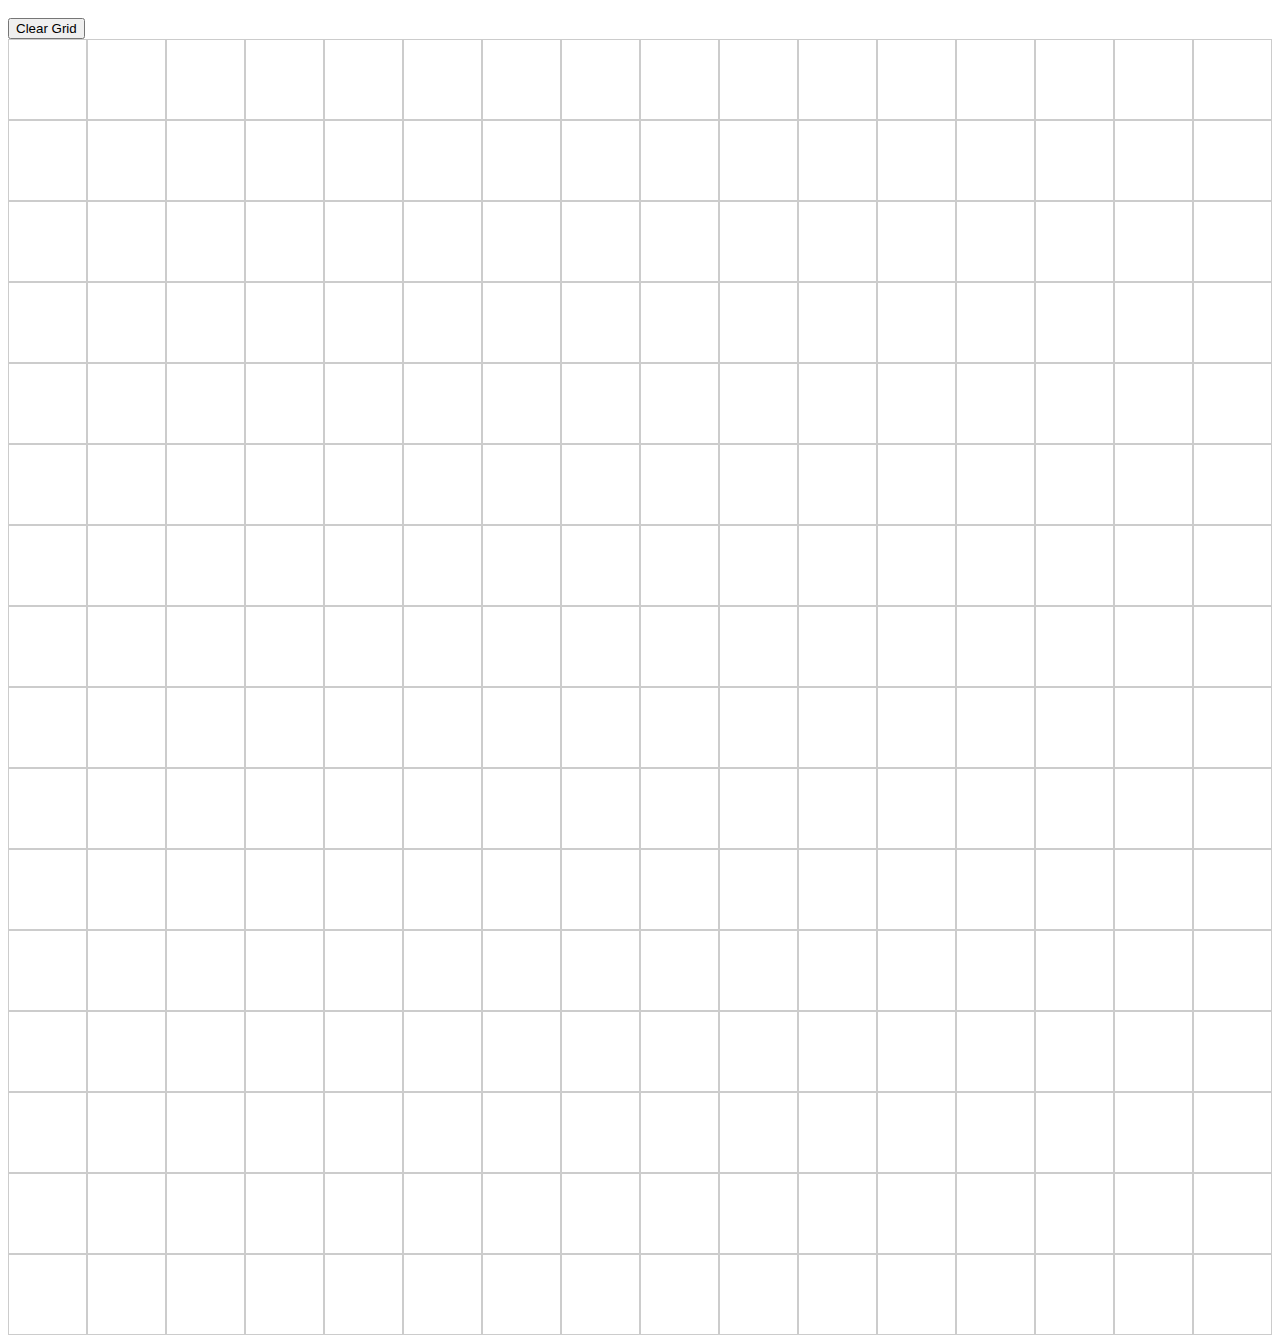
==== index.html @ e5c3e163 "boiler code is setup" ====
<!DOCTYPE html>
<html lang="en">
<head>
    <meta charset="UTF-8">
    <meta name="viewport" content="width=device-width, initial-scale=1.0">
    <link rel="stylesheet" href="styles.css">
    <title>Etch-A-Sketch</title>
</head>
<body>
    <button id="clear-button">Clear Grid</button>
    <div id="grid-container"></div>
    <script src="script.js"></script>
</body>
</html>
---- styles.css ----
/* Add CSS styles for grid cells, container, and button */
.grid-row {
    display: flex;
}

.grid-cell {
    width: calc(100% / 16);
    padding-bottom: calc(100% / 16);
    border: 1px solid #ccc;
}

#clear-button {
    margin-top: 10px;
}
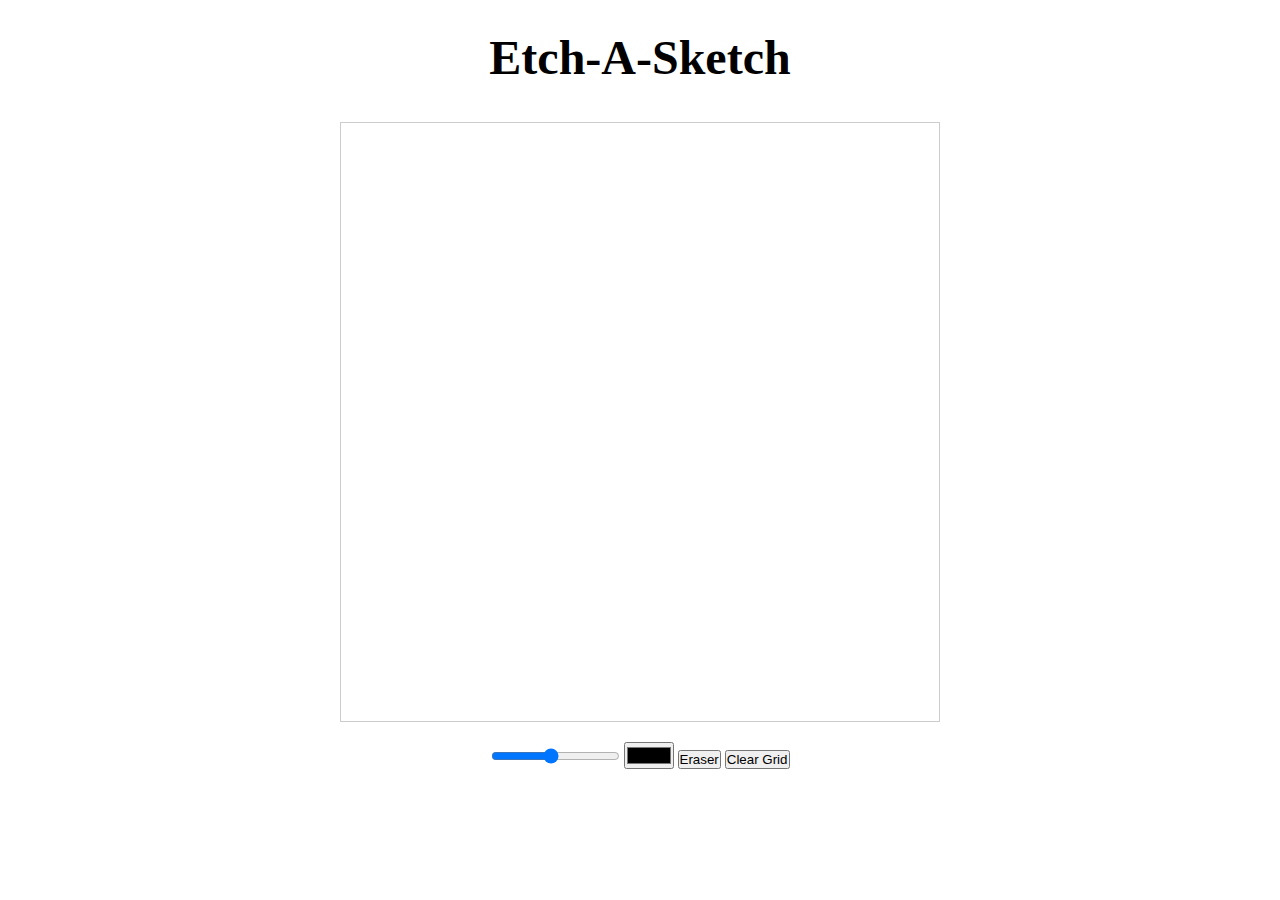
==== commit 323249be: "create grid container" ====
--- a/index.html
+++ b/index.html
@@ -7,8 +7,32 @@
     <title>Etch-A-Sketch</title>
 </head>
 <body>
-    <button id="clear-button">Clear Grid</button>
-    <div id="grid-container"></div>
-    <script src="script.js"></script>
+    
+    <header class="header">
+        <h1>Etch-A-Sketch</h1>
+    </header>
+
+    <main class="main">
+        <div class="grid-container">
+            <div class="grid" id="grid-view"></div>
+        </div>
+        <div class="settings">
+            <input type="range" min="1" max="64" value="30">
+            <input type="color" id="colorPicker" name="colorPicker">
+            <button class="eraser-button">Eraser</button>
+            <button class="clear-button">Clear Grid</button>
+        </div>
+
+    </main>
+
+    <footer>
+
+    </footer>
+   
+
+   
+
+    
 </body>
+<script src="script.js"></script>
 </html>
--- a/styles.css
+++ b/styles.css
@@ -1,3 +1,38 @@
+*{
+    margin: 0;
+    padding: 0;
+    box-sizing: border-box;
+}
+
+
+
+.main{
+    display: flex;
+    justify-content: center;
+    align-items: center;
+    height: 80vh;
+    flex-direction: column;
+}
+
+header h1{
+    text-align: center;
+    font-size: 3rem;
+    margin-top: 30px;
+
+}
+
+
+.grid-container {
+    width: 600px;
+    height: 600px;
+    display: flex;
+    justify-content: center;
+    align-items: center;
+    border: 1px solid #ccc;
+    margin-bottom: 20px;
+  }
+
+
 /* Add CSS styles for grid cells, container, and button */
 .grid-row {
     display: flex;
@@ -6,7 +41,7 @@
 .grid-cell {
     width: calc(100% / 16);
     padding-bottom: calc(100% / 16);
-    border: 1px solid #ccc;
+    /* border: 1px solid #ccc; */
 }
 
 #clear-button {
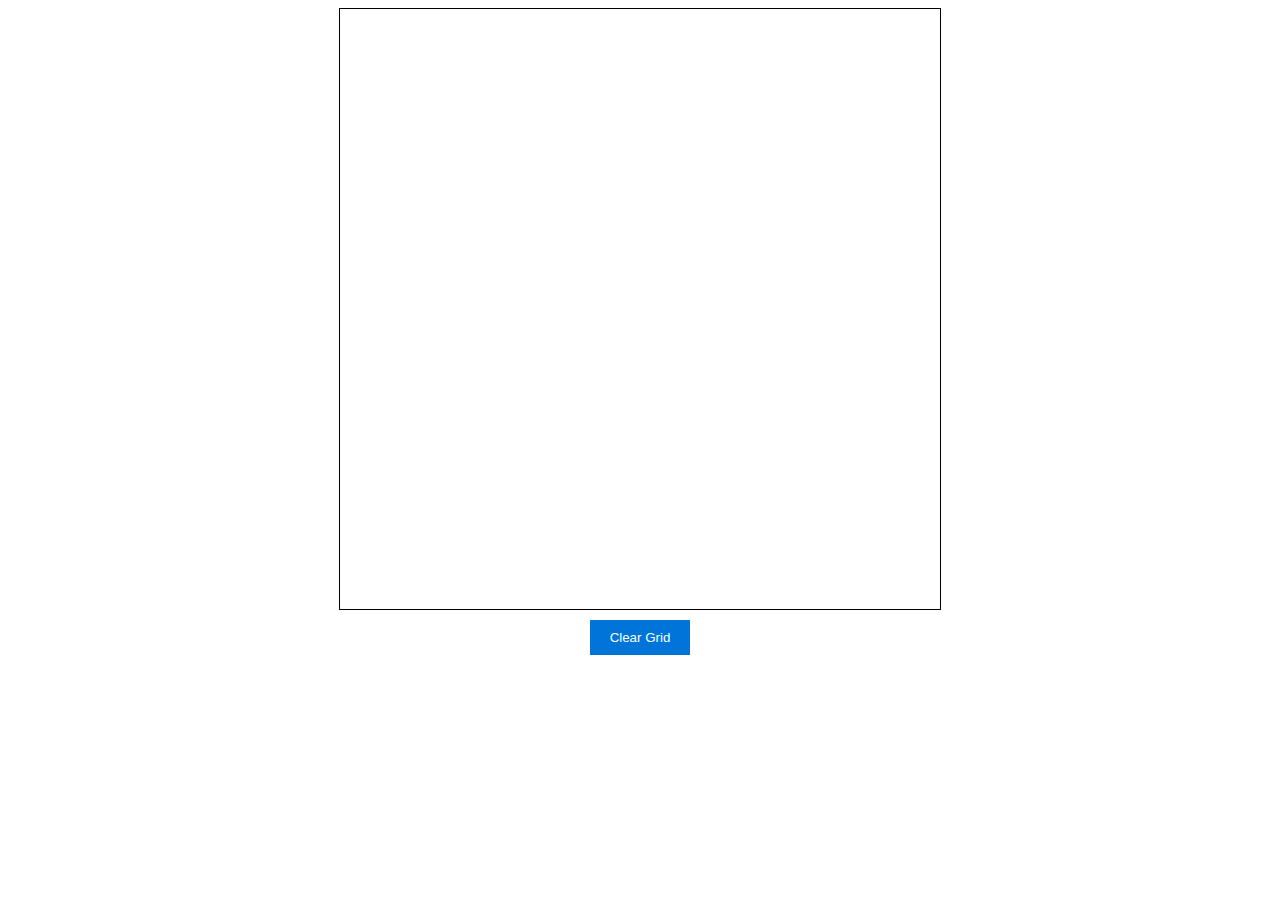
==== commit f6b26906: "60 percent functional" ====
--- a/index.html
+++ b/index.html
@@ -7,32 +7,10 @@
     <title>Etch-A-Sketch</title>
 </head>
 <body>
-    
-    <header class="header">
-        <h1>Etch-A-Sketch</h1>
-    </header>
-
-    <main class="main">
-        <div class="grid-container">
-            <div class="grid" id="grid-view"></div>
-        </div>
-        <div class="settings">
-            <input type="range" min="1" max="64" value="30">
-            <input type="color" id="colorPicker" name="colorPicker">
-            <button class="eraser-button">Eraser</button>
-            <button class="clear-button">Clear Grid</button>
-        </div>
-
-    </main>
-
-    <footer>
-
-    </footer>
-   
-
-   
-
-    
+    <div class="container">
+        <!-- Grid will be generated here -->
+    </div>
+    <button id="clear-button">Clear Grid</button>
+    <script src="script.js"></script>
 </body>
-<script src="script.js"></script>
 </html>
--- a/styles.css
+++ b/styles.css
@@ -1,49 +1,31 @@
-*{
-    margin: 0;
-    padding: 0;
-    box-sizing: border-box;
+body {
+    display: flex;
+    flex-direction: column;
+    align-items: center;
+    text-align: center;
+    font-family: Arial, sans-serif;
 }
 
-
-
-.main{
-    display: flex;
-    justify-content: center;
-    align-items: center;
-    height: 80vh;
-    flex-direction: column;
+.container {
+    width: 600px;
+    height: 600px;
+    display: grid;
+    grid-template-columns: repeat(16, 1fr);
+    grid-template-rows: repeat(16, 1fr);
+    gap: 1px;
+    border: 1px solid #000;
 }
 
-header h1{
-    text-align: center;
-    font-size: 3rem;
-    margin-top: 30px;
-
+.container > div {
+    background-color: #fff;
+    transition: background-color 0.2s;
 }
 
-
-.grid-container {
-    width: 600px;
-    height: 600px;
-    display: flex;
-    justify-content: center;
-    align-items: center;
-    border: 1px solid #ccc;
-    margin-bottom: 20px;
-  }
-
-
-/* Add CSS styles for grid cells, container, and button */
-.grid-row {
-    display: flex;
+button {
+    margin-top: 10px;
+    padding: 10px 20px;
+    background-color: #0074d9;
+    color: #fff;
+    border: none;
+    cursor: pointer;
 }
-
-.grid-cell {
-    width: calc(100% / 16);
-    padding-bottom: calc(100% / 16);
-    /* border: 1px solid #ccc; */
-}
-
-#clear-button {
-    margin-top: 10px;
-}
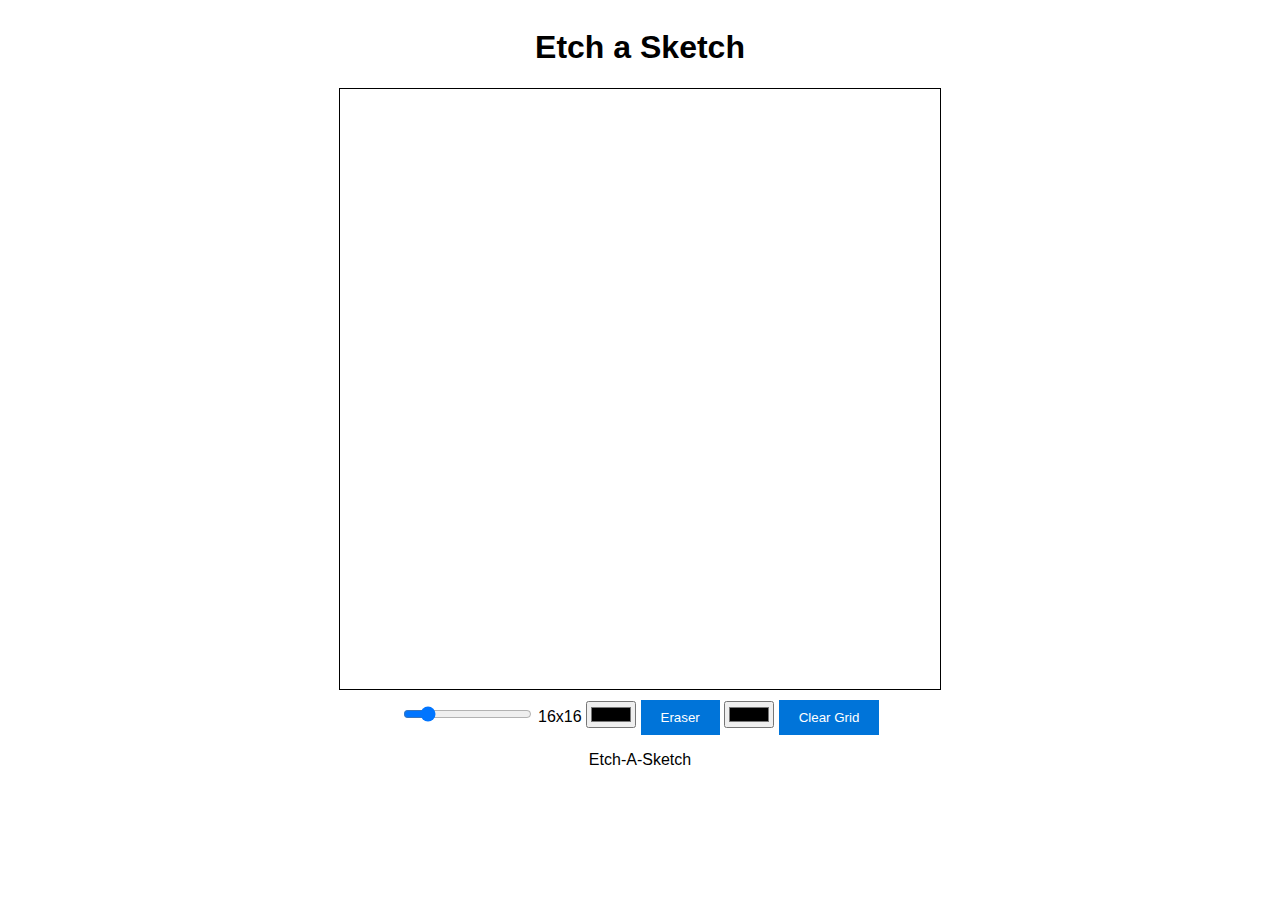
==== commit fa79b5fd: "Added:eraser button functionality" ====
--- a/index.html
+++ b/index.html
@@ -7,10 +7,26 @@
     <title>Etch-A-Sketch</title>
 </head>
 <body>
-    <div class="container">
-        <!-- Grid will be generated here -->
+
+    <h1>Etch a Sketch</h1>
+
+    <div class="main">
+        <div class="container">
+            <!-- Grid will be generated here -->
+        </div>
+    <input type="range" min="1" max="100" value="16" class="slider" id="myRange">
+    <span id="rangeValue">16x16</span>
+        <input type="color" id="colorPickerCell" name="colorPicker">
+        <button class="eraser-class" id="eraser">Eraser</button>
+        <input type="color" id="colorPickerBg" name="colorPickerBackground">
+        <button id="clear-button">Clear Grid</button>
     </div>
-    <button id="clear-button">Clear Grid</button>
-    <script src="script.js"></script>
+
+    <div class="footer">
+        <p>Etch-A-Sketch</p>
+    </div>
+    
+    
 </body>
+<script src="script.js"></script>
 </html>
--- a/styles.css
+++ b/styles.css
@@ -12,13 +12,13 @@
     display: grid;
     grid-template-columns: repeat(16, 1fr);
     grid-template-rows: repeat(16, 1fr);
-    gap: 1px;
     border: 1px solid #000;
 }
 
 .container > div {
     background-color: #fff;
     transition: background-color 0.2s;
+    /* border: 1px solid #000; */
 }
 
 button {
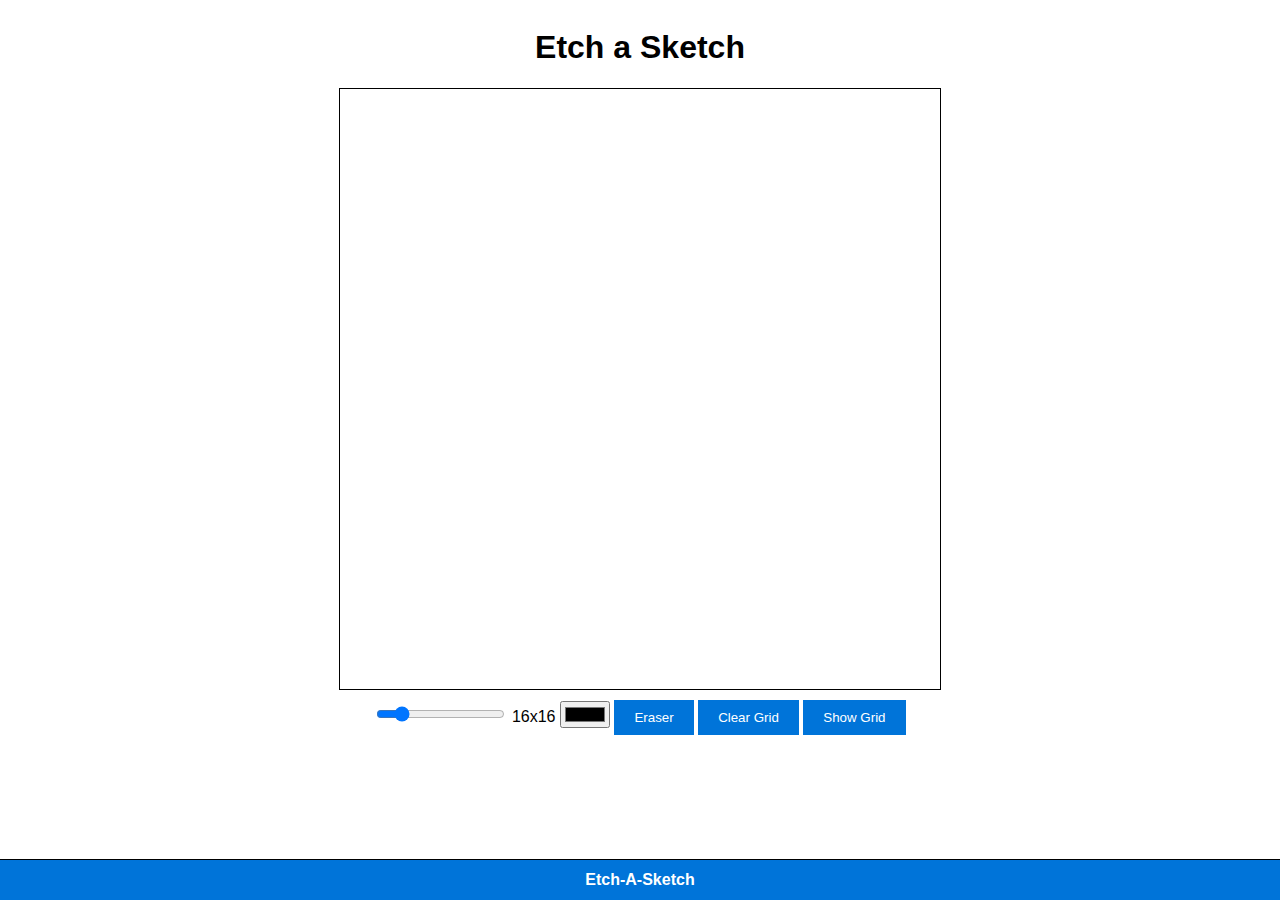
==== commit e14c0677: "completed: JS file" ====
--- a/index.html
+++ b/index.html
@@ -18,8 +18,8 @@
     <span id="rangeValue">16x16</span>
         <input type="color" id="colorPickerCell" name="colorPicker">
         <button class="eraser-class" id="eraser">Eraser</button>
-        <input type="color" id="colorPickerBg" name="colorPickerBackground">
         <button id="clear-button">Clear Grid</button>
+        <button id="show-grid">Show Grid</button>
     </div>
 
     <div class="footer">
--- a/styles.css
+++ b/styles.css
@@ -5,6 +5,7 @@
     text-align: center;
     font-family: Arial, sans-serif;
 }
+
 
 .container {
     width: 600px;
@@ -18,8 +19,10 @@
 .container > div {
     background-color: #fff;
     transition: background-color 0.2s;
-    /* border: 1px solid #000; */
 }
+
+
+
 
 button {
     margin-top: 10px;
@@ -29,3 +32,40 @@
     border: none;
     cursor: pointer;
 }
+
+
+.range{
+    display: flex;
+    flex-direction: column;
+    align-items: flex-start;
+    margin-top: 50px;
+}
+
+
+
+
+
+
+
+
+
+
+
+.footer{
+    height: 40px;
+    width: 100%;
+    background-color: #0074d9;
+    color: #fff;
+    display: flex;
+    justify-content: center;
+    align-items: center;
+    font-size: 16px;
+    font-weight: bold;
+    border-top: 1px solid #000;
+    position: fixed;
+    bottom: 0;
+    left: 0;
+    right: 0;
+    z-index: 1;
+
+}